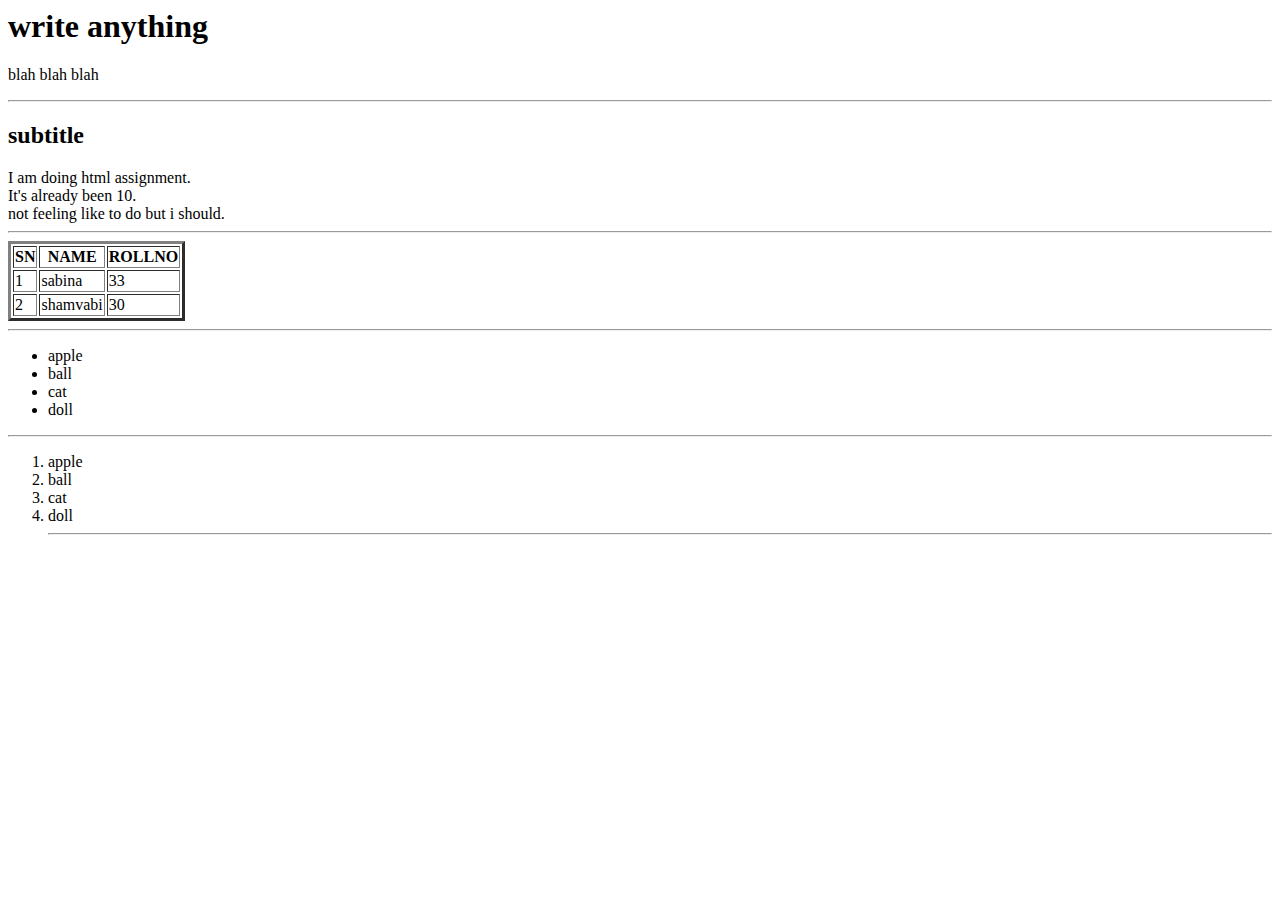
==== Assignment/CSSLEARNING/Assignment 3.html @ 68fd9db0 "this is my workshop ASSIGNMENT folder" ====
<DOCTYPE html>
    <html lang="en">
        <head>
            <title>github assignment</title>
        </head>
        <body>
            <h1>write anything</h1>
            <p>blah blah blah</p>
            <hr>
            <h2>subtitle</h2>
            I am doing html assignment.<br>It's already been 10.<br>not feeling like to do but i should.<hr>
            <table border="3">
              <th>SN</th>
              <th>NAME</th><th>ROLLNO</th>
              <tr>
                <td>1</td><td>sabina</td><td>33</td>
              </tr>
              <tr>
                <td>2</td>
                <td>shamvabi</td>
                <td>30</td>
            </tr>
            </table>
            <hr>
            <ul>
                <li>
                    apple
                    <li>
                    ball
                    <li>
            cat
            </li>
                    <li>doll</li> 
            </ul>
            <hr>
            <ol>
                <li>
                    apple
                    <li>
                    ball
                </li>
                    <li>
            cat
            </li>
                    <li>doll</li> 
            </ul>
            <hr>


        </body>
    </html>
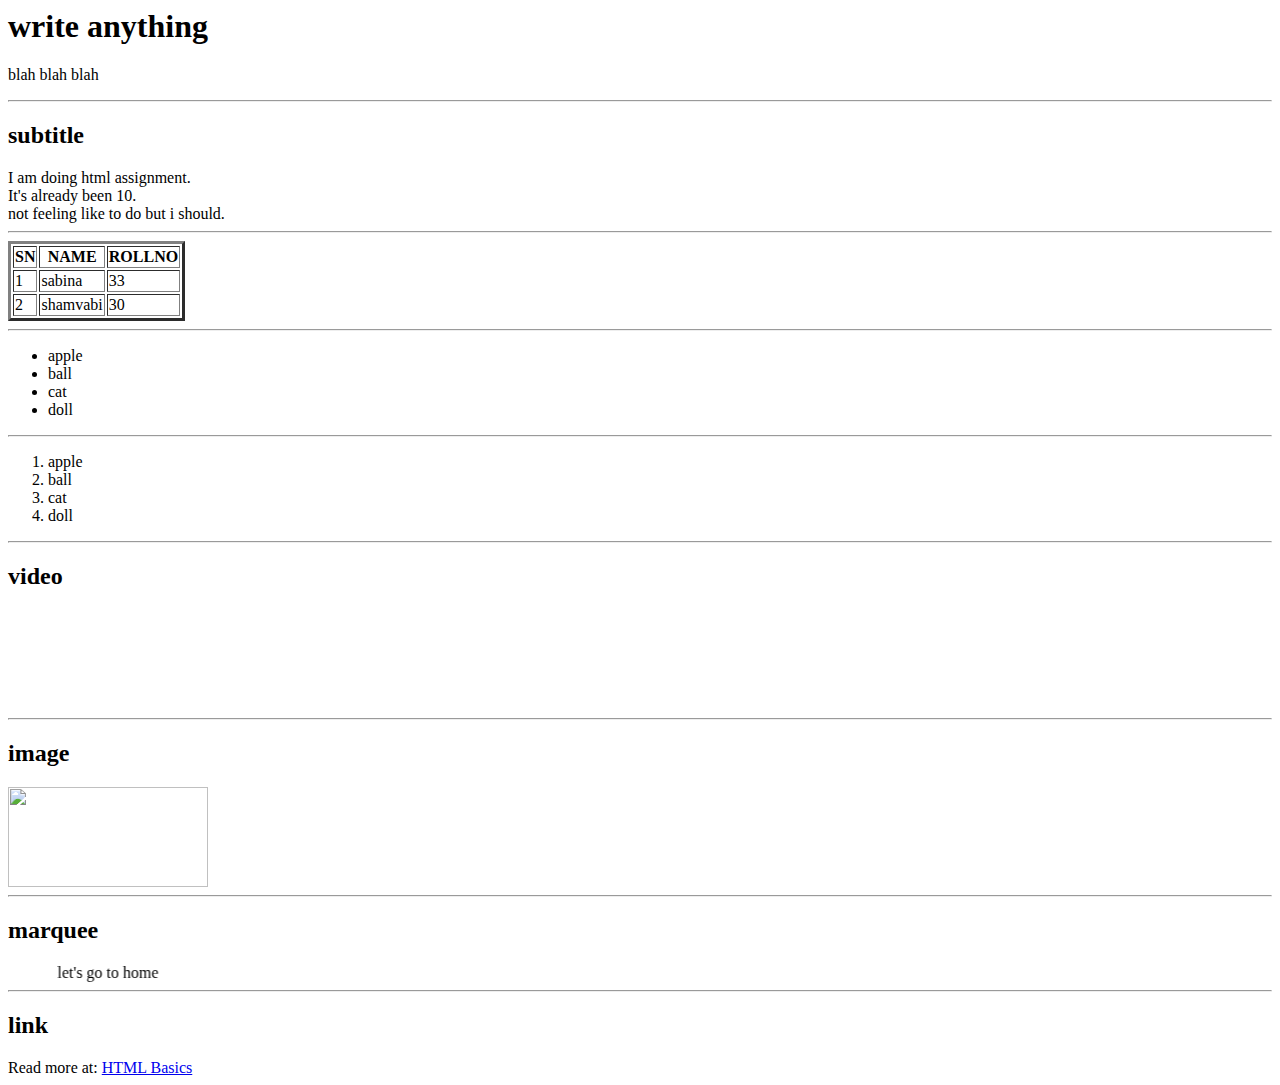
==== commit b1cca12d: "this is my workshop ASSIGNMENT folder" ====
--- a/Assignment/CSSLEARNING/Assignment 3.html
+++ b/Assignment/CSSLEARNING/Assignment 3.html
@@ -25,26 +25,45 @@
             <ul>
                 <li>
                     apple
-                    <li>
+                <li>
                     ball
-                    <li>
+                <li>
             cat
             </li>
-                    <li>doll</li> 
+            <li>doll</li> 
             </ul>
             <hr>
             <ol>
                 <li>
                     apple
-                    <li>
+                <li>
                     ball
                 </li>
-                    <li>
-            cat
-            </li>
-                    <li>doll</li> 
-            </ul>
+                <li>
+                 cat
+                </li>
+            <li>doll</li> 
+            </ol>
             <hr>
+            <h2>video</h2>
+            <video src="kuchvi.mp4" height="100px" width="200px" autoplay muted loop></video>
+<hr>
+<h2>image</h2>
+<img src="a.png" height="100px" width="200px">
+<hr>
+            <h2>
+                marquee
+            </h2>
+                   <marquee behavior="alternate" direction="right">let's go to home
+                    </marquee><hr>
+                    <h2>
+                       link
+                    </h2>
+                    <span>
+                        Read more at: </span>
+                   <span><a href="https://www.geeksforgeeks.org/html-introduction">HTML Basics</a></span>
+                   <br>
+
 
 
         </body>
